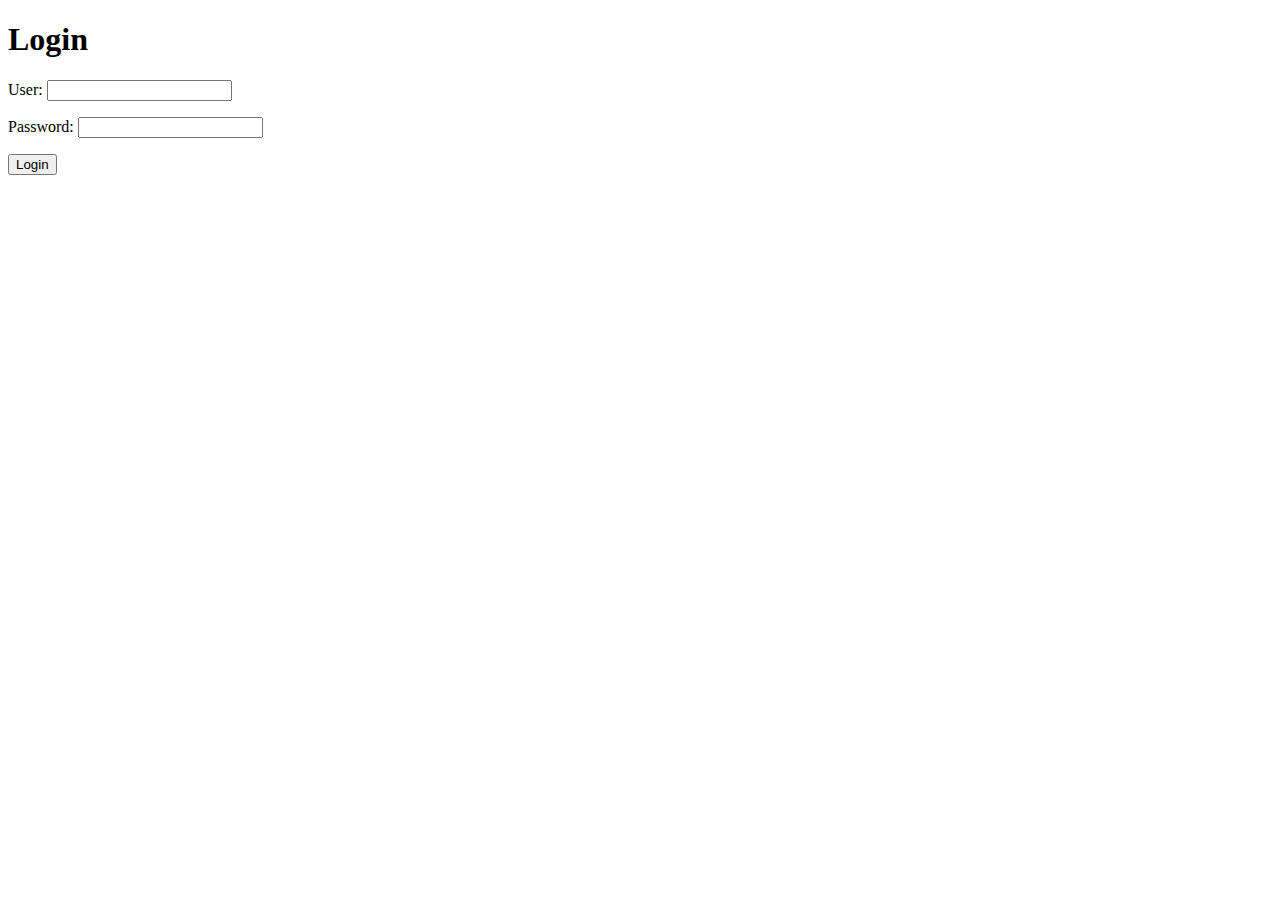
==== src/main/resources/templates/login.html @ 7ee7d903 "логинка" ====
<!DOCTYPE html>
<html xmlns:th="http://www.thymeleaf.org">

<head>
    <meta charset="UTF-8" />
    <title>MusicRoom</title>
</head>

<body>
    <h1>Login</h1>
    <form name="auth" action="/login-check" method="post">
        <p>User:
            <input type="text" name="username" value="" />
        </p>
        <p>Password:
            <input type="password" name="password" />
        </p>
        <input name="submit" type="submit" value="Login" />
    </form>
</body>

</html>
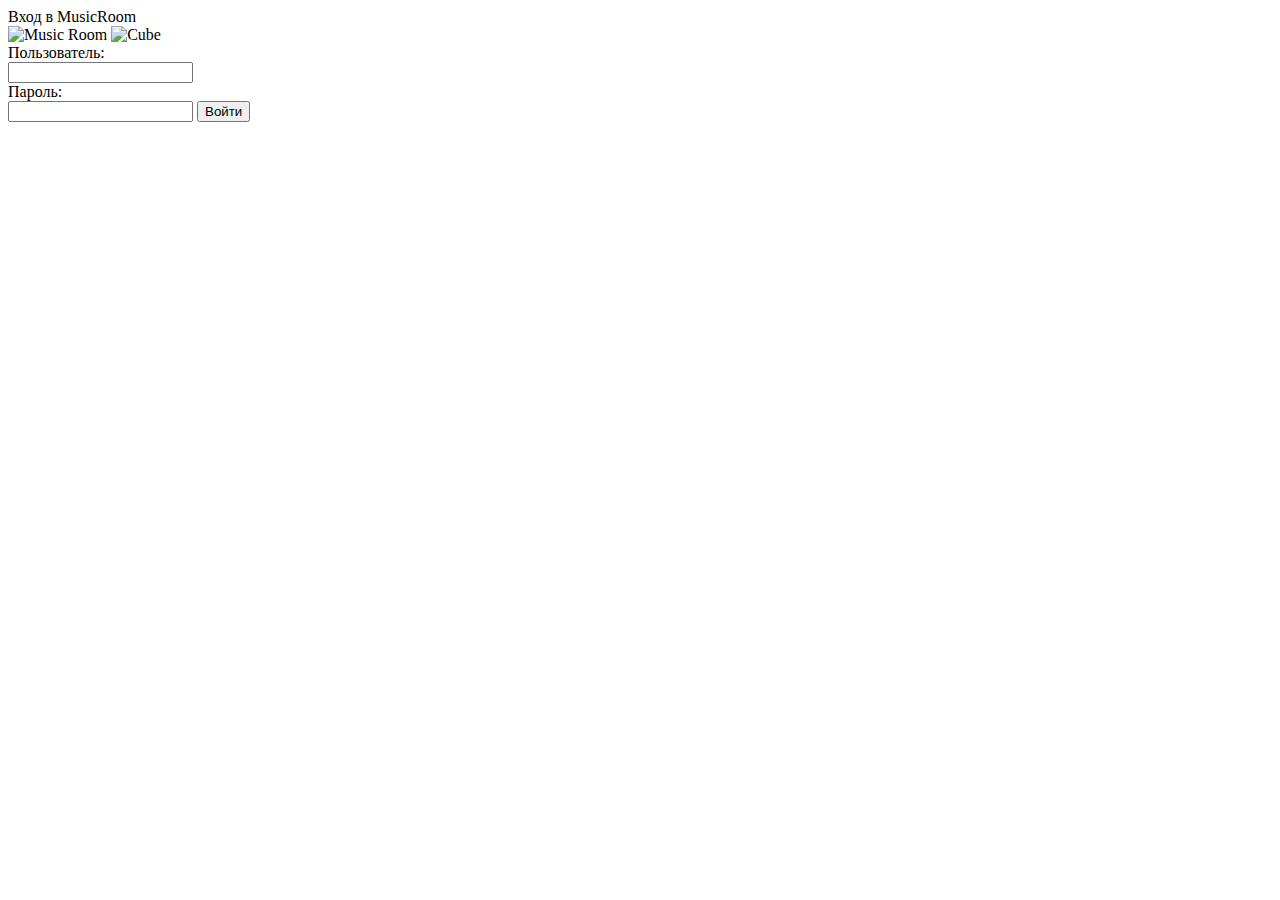
==== commit 33377d18: "login page makeup" ====
--- a/src/main/resources/templates/login.html
+++ b/src/main/resources/templates/login.html
@@ -1,22 +1,44 @@
-<!DOCTYPE html>
-<html xmlns:th="http://www.thymeleaf.org">
+﻿<!DOCTYPE html>
+<html xmlns:th="http://www.thymeleaf.org" lang="ru">
 
 <head>
     <meta charset="UTF-8" />
     <title>MusicRoom</title>
+    <link rel="stylesheet" href="/styles/mur-w.css" type="text/css">
 </head>
 
 <body>
-    <h1>Login</h1>
-    <form name="auth" action="/login-check" method="post">
-        <p>User:
-            <input type="text" name="username" value="" />
-        </p>
-        <p>Password:
-            <input type="password" name="password" />
-        </p>
-        <input name="submit" type="submit" value="Login" />
-    </form>
+    <div id="board">
+        <div class="window pos-center" id="loginDialog">
+            <div class="title">Вход в MusicRoom</div>
+            <div class="box">
+                <form name="auth" action="/login-check" method="post">
+                    <div class="head-panel">
+                        <div class="pos-center">
+                            <img class="logo-text" src="/images/icons/text.png" alt="Music Room" />
+                            <img class="logo-cube" src="/images/icons/cube64.png" alt="Cube" />
+                        </div>
+                    </div>
+                    <div class="stripe"></div>
+                    <div class="body-panel">
+                        <label>
+                            <div class="text-label">
+                                Пользователь:
+                            </div>
+                            <input class="text-input" type="text" name="username" value="" />
+                        </label>
+                        <label>
+                            <div class="text-label">
+                                Пароль:
+                            </div>
+                            <input class="text-input" type="password" name="password" />
+                        </label>
+                        <input class="button" name="submit" type="submit" value="Войти" />
+                    </div>
+                </form>
+            </div>
+        </div>
+    </div>
 </body>
 
 </html>